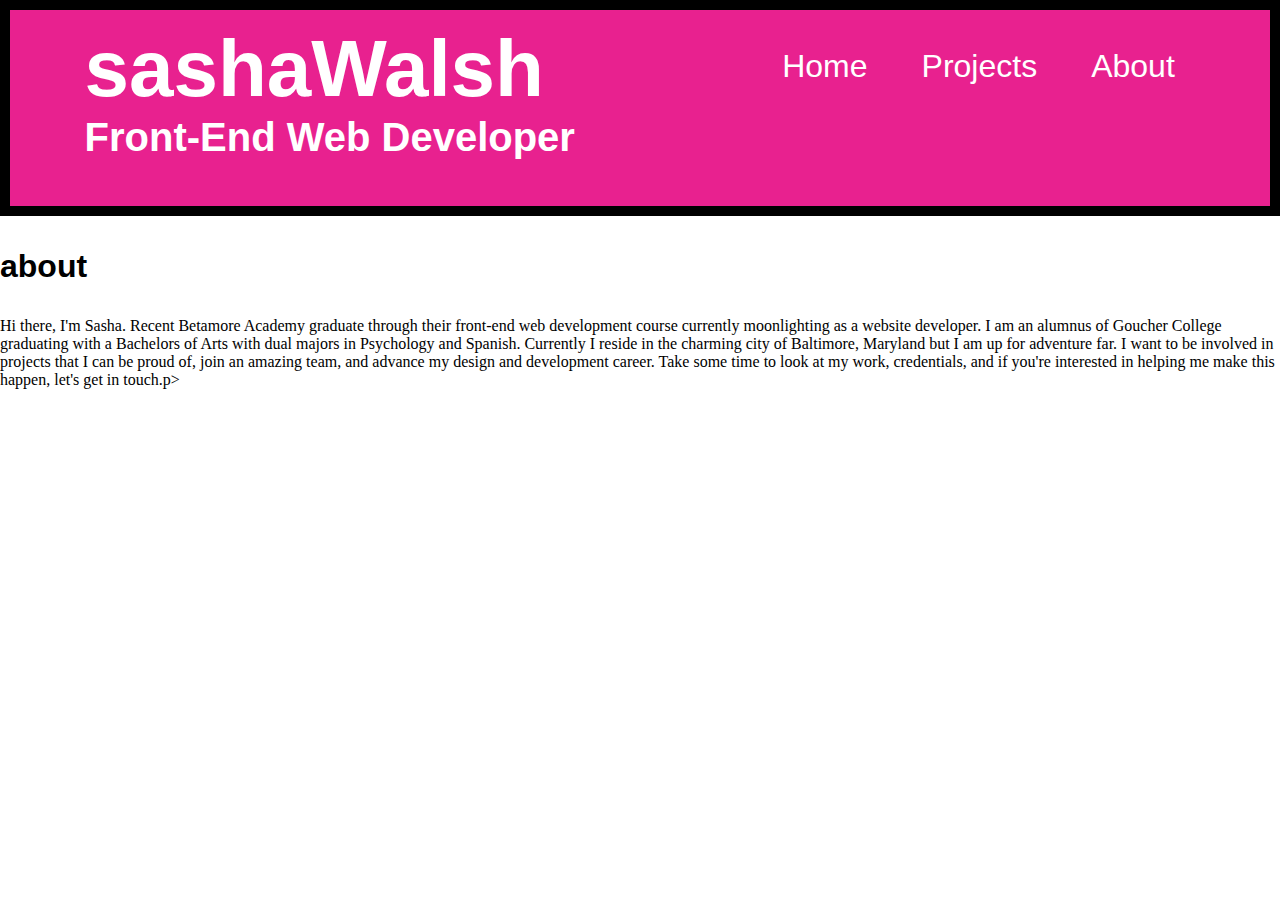
==== about/index.html @ 7f6831a2 "about page image update" ====
<html>
	<head>
		<meta charset="utf-8">
    <title>Sasha</title>
    <link rel="stylesheet" href="../sasha-walsh.css">
	</head>
	<body>
		<div class="topBar">
			<div class="topBox">
			<h1 class="name">sashaWalsh</h1>
			<nav>
				<ul class="navLinks">
					<li class"home"><a href="../index.html">Home</a></li>
					<li class"projects"><a href="../projects/index.html">Projects</a></li>
					<li class"about"><a href="index.html">About</a></li>
				</ul>
			</nav>
		</div>
				<h2 class="tagLine">Front-End Web Developer</h2>
		</div>
		<div>
	<h3>about</h3>
		<p>Hi there, I'm Sasha. Recent Betamore Academy graduate through their front-end web development course currently moonlighting as a website developer.

I am an alumnus of Goucher College graduating with a Bachelors of Arts with dual majors in Psychology and Spanish. Currently I reside in the charming city of Baltimore, Maryland but I am up for adventure far.

I want to be involved in projects that I can be proud of, join an amazing team, and advance my design and development career. Take some time to look at my work, credentials, and if you're interested in helping me make this happen, let's get in touch.p>
	</body>
</html>
---- sasha-walsh.css ----
body {
  /**border: 20px solid black fixed;**/
  display: flex;
  flex-direction: column;
  margin:0;
  position:absolute;
  overflow: hidden;
  width: 100%;
}
.Baltimore {
display:flex;
flex-direction: column;
overflow: hidden;
width: 100%;
}
img {
display:flex;
flex-direction: column;
height: 100%;
overflow: hidden;
width:100%;
}
/**RASPBERRY BAR AT THE TOP OF SCREEN**/
.topBar {
  background: #e8218f;
  border: black solid 10px;
  display:inline-block;
  font-size: 16px;
  margin:0;
  padding: 1%;
}
.topBox {
  display:inline-block;
  margin: 0;
  padding: 0;
  width: 100%;
}
.name {
  display: inline-block;
  float:left;
  font-family:"HelveticaNeue-Light", "Helvetica Neue Light", "Helvetica Neue", Helvetica, Arial, "Lucida Grande", sans-serif;
  font-size: 5em;
  margin-bottom: 0;
  margin-left: 5%;
  margin-top: 0;
  padding:0;
  color: white;
}
/**NAVIGATION**/
nav {
  float:right;
  margin:0;
  margin-left: 10%;
  padding:0;
  width:45%;

}
.navLinks {
  display: inline-block;
  float:right;
  margin: 0;
  width: 500px;
}
li {
  display: inline-block;
  margin-bottom: 0;
  padding: 5%;
}
a {
  color: white;
  font-family:"HelveticaNeue-Light", "Helvetica Neue Light", "Helvetica Neue", Helvetica, Arial, "Lucida Grande", sans-serif;
  font-size: 2em;
  text-decoration: none;
}
/**END NAVIGATION BAR**/
.tagLine {
color: white;
display:inline-block;
font-family:"HelveticaNeue-Light", "Helvetica Neue Light", "Helvetica Neue", Helvetica, Arial, "Lucida Grande", sans-serif;
font-size: 2.5em;
margin-top: 0;
margin-left: 5%;
padding:0;
}
/**PROJECTS PAGE**/
h3 {
  font-size: 2em;
  font-family:"HelveticaNeue-Light", "Helvetica Neue Light", "Helvetica Neue", Helvetica, Arial, "Lucida Grande", sans-serif;
}

#projects {
margin-left:18%;
font-family:"HelveticaNeue-Light", "Helvetica Neue Light", "Helvetica Neue", Helvetica, Arial, "Lucida Grande", sans-serif;

}

#website {

  display:inline-block;
  float:left;

}
#websiteBox {
  background-color: gray;
  display:inline-block;
  float:left;
  height: 200px;
  width: 200px;
}
#wired {
  display:inline-block;
  float:left;
}
#wiredBox {
  background-color: gray;
  display:inline-block;
  float:left;
  height: 200px;
  width: 200px;
}
#resume{

  display:inline-block;
  float:left;
}
#resumeBox {
  background-color: gray;
  display:inline-block;
  float:left;
  height: 200px;
  width: 200px;
}
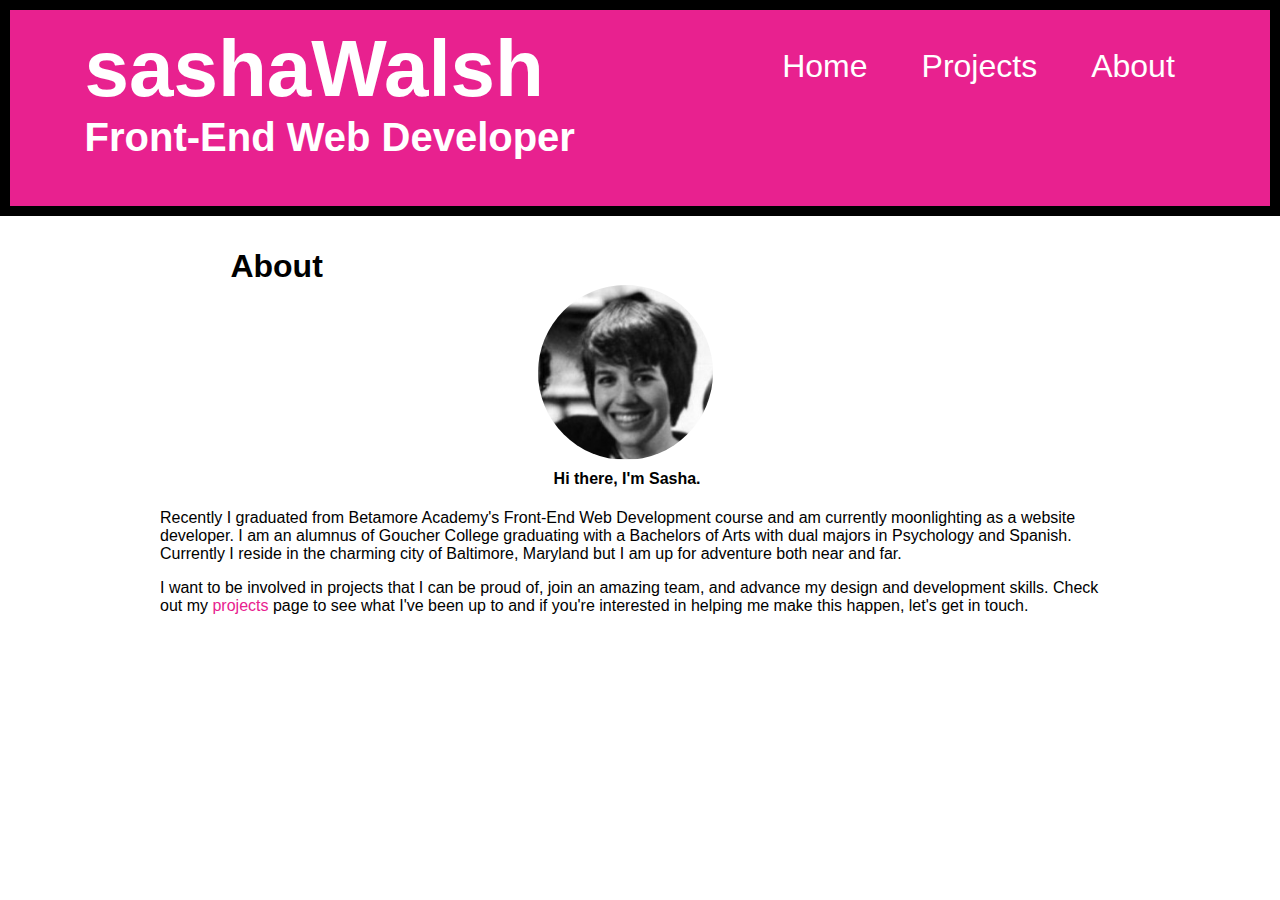
==== commit 197f75d5: "format about page, add avatar" ====
--- a/about/index.html
+++ b/about/index.html
@@ -10,20 +10,21 @@
 			<h1 class="name">sashaWalsh</h1>
 			<nav>
 				<ul class="navLinks">
-					<li class"home"><a href="../index.html">Home</a></li>
-					<li class"projects"><a href="../projects/index.html">Projects</a></li>
-					<li class"about"><a href="index.html">About</a></li>
+					<li class"home"><a class="navAttributes" href="../index.html">Home</a></li>
+					<li class"projects"><a class="navAttributes" href="../projects/index.html">Projects</a></li>
+					<li class"about"><a class="navAttributes" href="index.html">About</a></li>
 				</ul>
 			</nav>
 		</div>
 				<h2 class="tagLine">Front-End Web Developer</h2>
 		</div>
-		<div>
-	<h3>about</h3>
-		<p>Hi there, I'm Sasha. Recent Betamore Academy graduate through their front-end web development course currently moonlighting as a website developer.
-
-I am an alumnus of Goucher College graduating with a Bachelors of Arts with dual majors in Psychology and Spanish. Currently I reside in the charming city of Baltimore, Maryland but I am up for adventure far.
-
-I want to be involved in projects that I can be proud of, join an amazing team, and advance my design and development career. Take some time to look at my work, credentials, and if you're interested in helping me make this happen, let's get in touch.p>
+		<div class="pageAbout">
+	<h3 id="headingAbout">About</h3>
+	<img id="headshotAbout"src="../img/sashaHeadshot.jpg" alt="Sasha Headshot">
+	<div id="bodyAbout">
+		<h4 id="openingAbout">Hi there, I'm Sasha.</h4> <p>Recently I graduated from Betamore Academy's Front-End Web Development course and am currently moonlighting as a website developer. I am an alumnus of Goucher College graduating with a Bachelors of Arts with dual majors in Psychology and Spanish. Currently I reside in the charming city of Baltimore, Maryland but I am up for adventure both near and far.</p>
+		<p>I want to be involved in projects that I can be proud of, join an amazing team, and advance my design and development skills. Check out my <a class="projectsLink"href="../projects/index.html">projects</a> page to see what I've been up to and if you're interested in helping me make this happen, let's get in touch.</p>
+	</div>
+</div>
 	</body>
 </html>
--- a/sasha-walsh.css
+++ b/sasha-walsh.css
@@ -66,7 +66,7 @@
   margin-bottom: 0;
   padding: 5%;
 }
-a {
+.navAttributes {
   color: white;
   font-family:"HelveticaNeue-Light", "Helvetica Neue Light", "Helvetica Neue", Helvetica, Arial, "Lucida Grande", sans-serif;
   font-size: 2em;
@@ -130,3 +130,45 @@
   height: 200px;
   width: 200px;
 }
+/**ABOUT PAGE**/
+#headingAbout {
+  float:left;
+  font-family:"HelveticaNeue-Light", "Helvetica Neue Light", "Helvetica Neue", Helvetica, Arial, "Lucida Grande", sans-serif;
+  margin-left:18%;
+  margin-bottom: 0;
+
+}
+
+#bodyAbout {
+  clear:both;
+  color:black;
+  display: block;
+  margin-left: 10em;
+  margin-right: 10em;
+  margin-top: 0;
+  font-family:"HelveticaNeue-Light", "Helvetica Neue Light", "Helvetica Neue", Helvetica, Arial, "Lucida Grande", sans-serif;
+}
+#openingAbout {
+  clear:both;
+  font-weight: bold;
+  margin-left:41%;
+  margin-top: 10px;
+}
+#breakAbout {
+  clear: both;
+}
+
+#headshotAbout {
+  border-radius: 50%;
+  clear:both;
+  height: 175px;
+  margin-left: 42%;
+  margin-bottom:0;
+  overflow: hidden;
+  position: relative;
+  width: 175px;
+}
+.projectsLink {
+  color: #e8218f;
+  text-decoration: none;
+}
